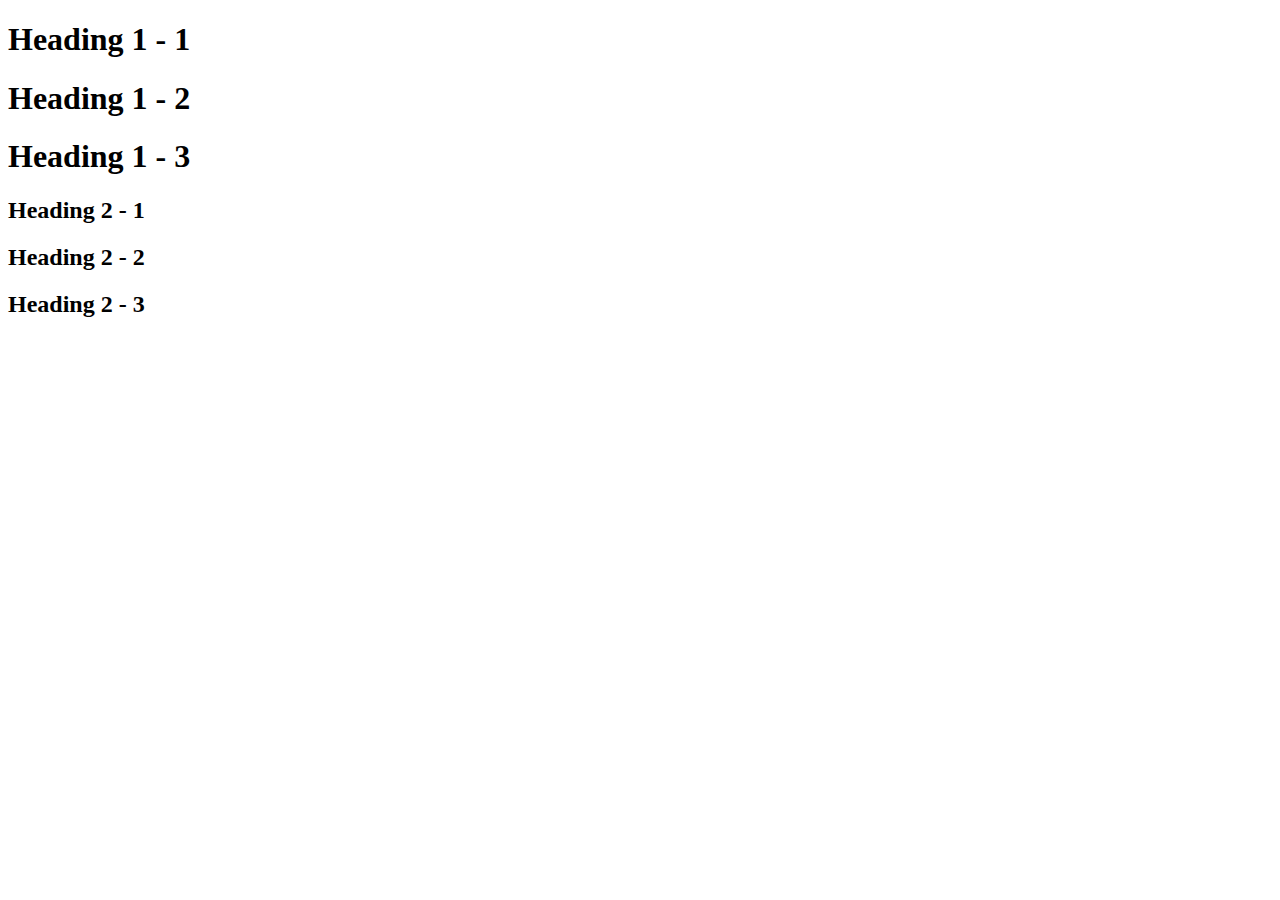
==== styles-test.html @ 6ef034b9 "Create styles-test.html" ====
<!DOCTYPE html>
<html>
<head>
	<meta charset="utf-8">
	<meta name="viewport" content="width=device-width, initial-scale=1">
	<title>Style test</title>
</head>
<body>
	<h1>Heading 1 - 1</h1>
	<h1>Heading 1 - 2</h1>
	<h1>Heading 1 - 3</h1>
	<h2>Heading 2 - 1</h2>
	<h2>Heading 2 - 2</h2>
	<h2>Heading 2 - 3</h2>


</body>
</html>
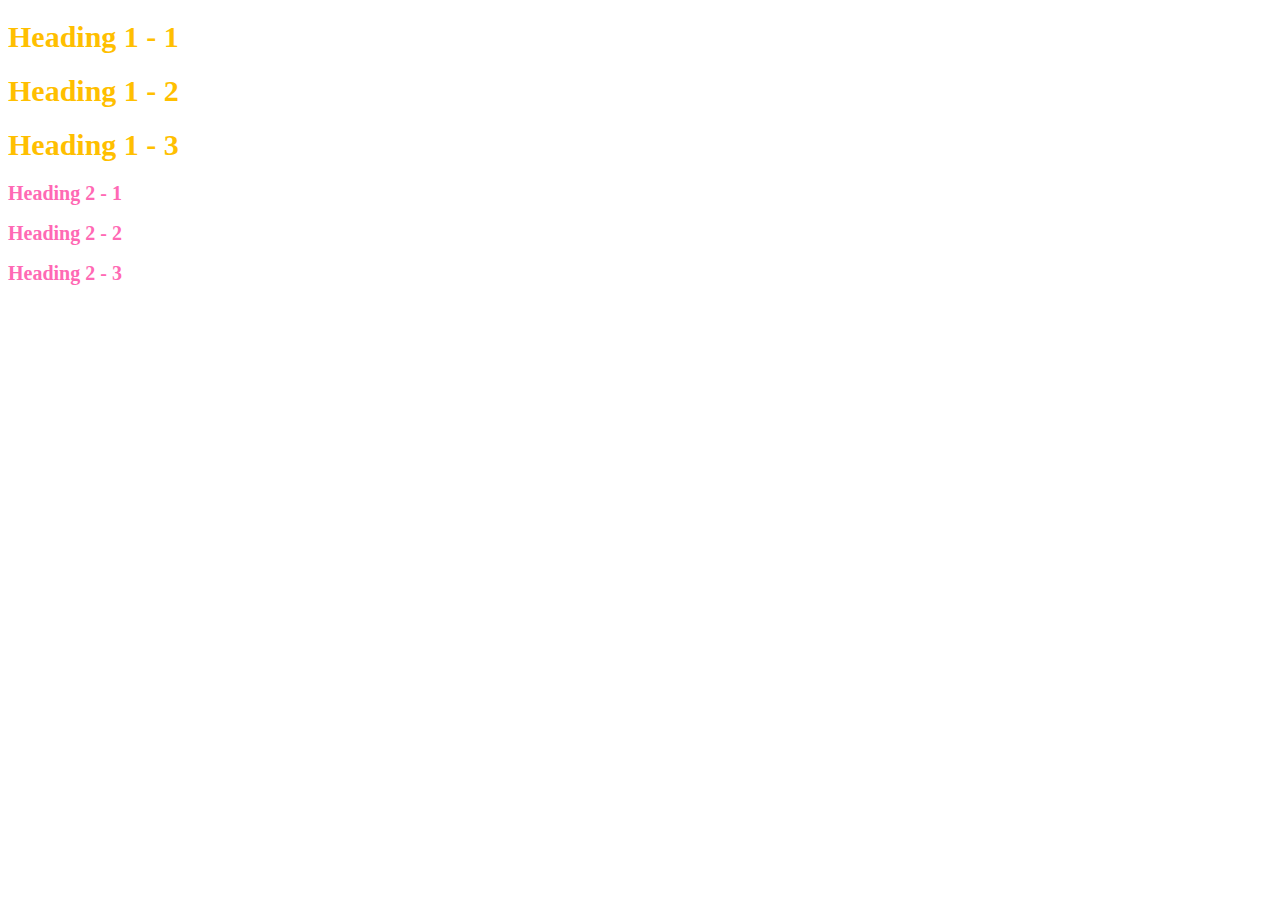
==== commit 1f704522: "Update styles-test.html" ====
--- a/styles-test.html
+++ b/styles-test.html
@@ -4,14 +4,20 @@
 	<meta charset="utf-8">
 	<meta name="viewport" content="width=device-width, initial-scale=1">
 	<title>Style test</title>
+	<style type="text/css">
+		h1{
+			font-size: 30px;
+			color: salmon;
+		}
+	</style>
 </head>
 <body>
-	<h1>Heading 1 - 1</h1>
-	<h1>Heading 1 - 2</h1>
-	<h1>Heading 1 - 3</h1>
-	<h2>Heading 2 - 1</h2>
-	<h2>Heading 2 - 2</h2>
-	<h2>Heading 2 - 3</h2>
+	<h1 style="font-size: 30px; color: #FFBF00;"> Heading 1 - 1</h1>
+	<h1 style="font-size: 30px; color: #FFBF00;">Heading 1 - 2</h1>
+	<h1 style="font-size: 30px; color: #FFBF00;">Heading 1 - 3</h1>
+	<h2 style="font-size: 20px; color: hotpink;">Heading 2 - 1</h2>
+	<h2 style="font-size: 20px; color: hotpink;">Heading 2 - 2</h2>
+	<h2 style="font-size: 20px; color: hotpink;">Heading 2 - 3</h2>
 
 
 </body>
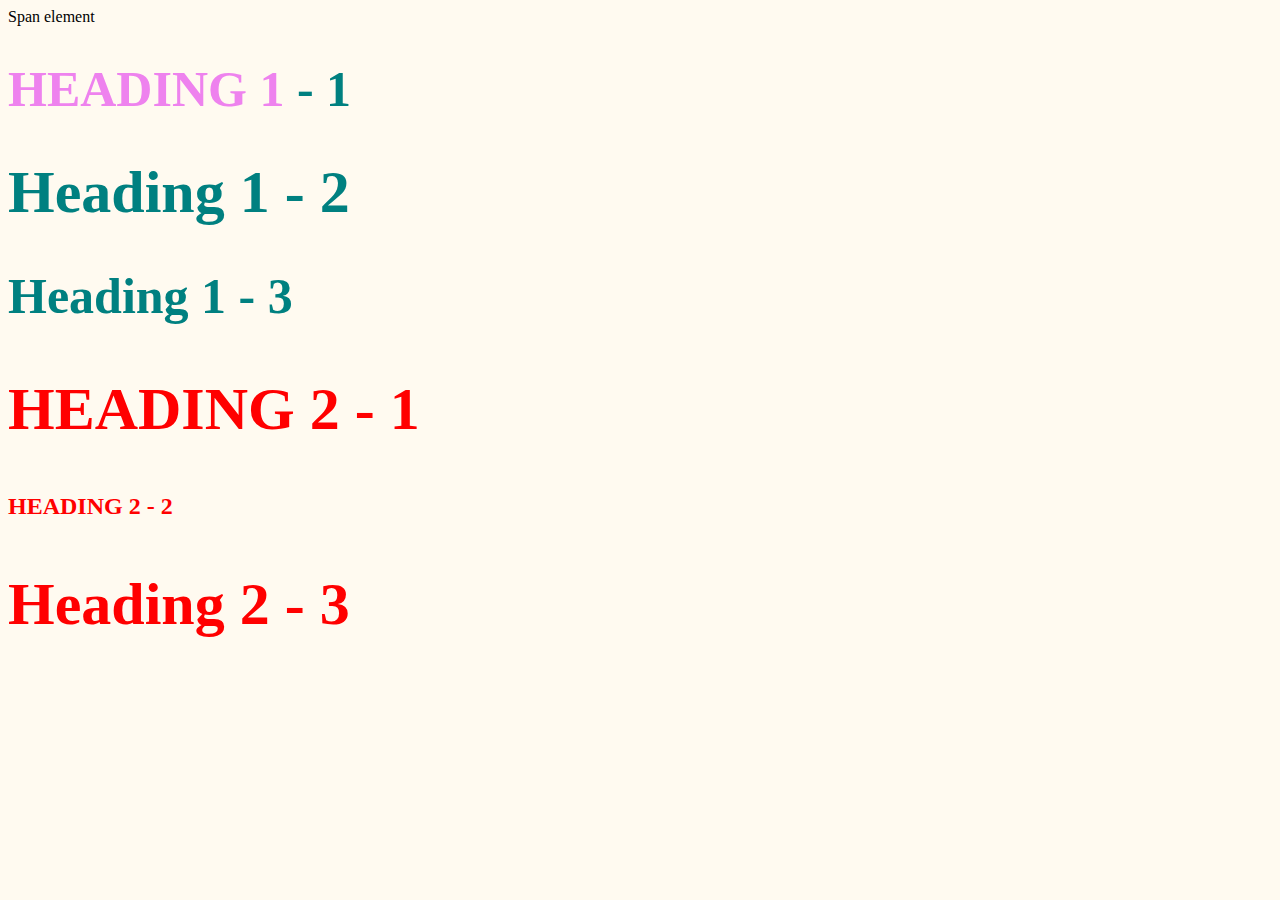
==== commit 73f0d3ed: "Created a css test html test and file" ====
--- a/styles-test.html
+++ b/styles-test.html
@@ -1,23 +1,17 @@
 <!DOCTYPE html>
 <html>
 <head>
-	<meta charset="utf-8">
-	<meta name="viewport" content="width=device-width, initial-scale=1">
 	<title>Style test</title>
-	<style type="text/css">
-		h1{
-			font-size: 30px;
-			color: salmon;
-		}
-	</style>
+	<link rel="stylesheet" type="text/css" href="css/test.css">
 </head>
 <body>
-	<h1 style="font-size: 30px; color: #FFBF00;"> Heading 1 - 1</h1>
-	<h1 style="font-size: 30px; color: #FFBF00;">Heading 1 - 2</h1>
-	<h1 style="font-size: 30px; color: #FFBF00;">Heading 1 - 3</h1>
-	<h2 style="font-size: 20px; color: hotpink;">Heading 2 - 1</h2>
-	<h2 style="font-size: 20px; color: hotpink;">Heading 2 - 2</h2>
-	<h2 style="font-size: 20px; color: hotpink;">Heading 2 - 3</h2>
+	<span>Span element</span>
+	<h1 class="uppercase"><span>Heading 1</span> - 1</h1>
+	<h1 class="big"> Heading 1 - 2</h1>
+	<h1>Heading 1 - 3</h1>
+	<h2 class="big uppercase">Heading 2 - 1</h2>
+	<h2 class="uppercase">Heading 2 - 2</h2>
+	<h2 class="big">Heading 2 - 3</h2>
 
 
 </body>
--- a/css/test.css
+++ b/css/test.css
@@ -0,0 +1,22 @@
+body{
+	background-color: floralwhite;
+}
+
+h1{
+	font-size: 50px;
+	color: teal;
+}
+h2{
+	font-size: 30;
+	color: red;
+}
+
+.big{
+	font-size: 60px;
+}
+.uppercase{
+	text-transform: uppercase ;
+}
+h1 span{
+	color: violet;
+}